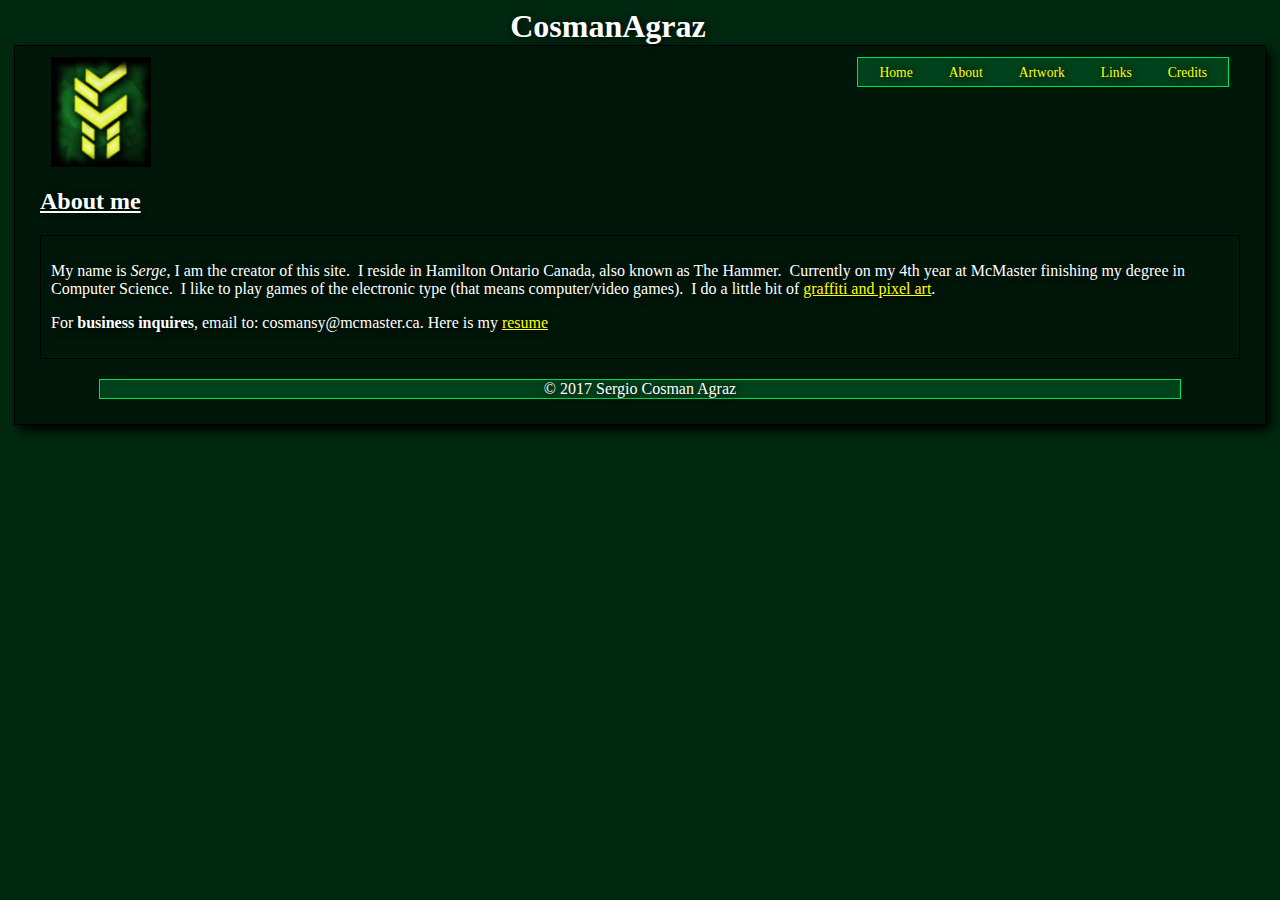
==== about.html @ 0ebdb231 "site ready to go" ====
<!DOCTYPE>
<html>
	<head>
		<title>Sergio Cosman Agraz</title>
		<!-- swa% -->
		<link rel="stylesheet" type="text/css" href="css/gunner.css">
		<!-- Javascript tings-->
		<script src="update.js"></script>
		<!-- The Meta -->
		<meta name="viewport" content="width=device-width, initial-scale=1.0">
		<meta charset="UTF-8">
		<meta name="language" content="English">
		<meta name="keywords" content="CosmanAgraz, SLUG_GUNNER, SCA, SCA SSBM, 4graz">
		<meta name="author" content="Sergio Cosman Agraz">
	</head>
	<body>
		<h1 align="center">CosmanAgraz</h1>
		<div id="wrapper">
			<div id="header">
				<img class="logo" src="imgs/logo.png" alt="logo.png" width="100" height="110">
				<!-- Nav bar -->
				<div id="navbar">
					<ul>
						<li>
							<a href="./index.html">Home</a>
						</li>
						<li>
							<a href="./about.html">About</a>
						</li>
						<li>
							<a href="./artwork.html">Artwork</a>
						</li>
						<li>
							<a href="./links.html">Links</a>
						</li>
						<li>
							<a href="./credits.html">Credits</a>
						</li>
					</ul>
				</div>
			</div>
			<div id="main" align="left">
				<h2 align="left"><u>About me</u></h2>
				<div class="content">
	<!--				Body of the document begins here			-->
				<p>
				My name is <i>Serge</i>, I am the creator of this site. &nbsp;I reside in Hamilton Ontario Canada, also known as The Hammer. 
				&nbsp;Currently on my 4th year at McMaster finishing my degree in Computer Science. &nbsp;I like to play games of the electronic 
				type (that means computer/video games). &nbsp;I do a little bit of <a href="./artwork.html">graffiti and pixel art</a>.  
				</p>
				
				<p>
					For <b>business inquires</b>, email to: cosmansy@mcmaster.ca.  Here is my <a href=" documents/resume2017.pdf">resume</a>
				</p>
				
	<!--				Body of the document ends here				-->
				</div>
				<div id="footer" align="center">
				&copy; 2017 Sergio Cosman Agraz
				</div>
			</div>
		</div>
	</body>
</html>
---- css/gunner.css ----
body{
	min-width:600px;
	color:#FFFFFF;
	background-color:#002811;
	font-family:Calibri;
	text-shadow: 1px 1px 10px #000000;
}

h1{
	position:static;
	max-width:1200px;
	min-width:320px;
	margin:0%;
}

/* hyperlink CSS */
a:link {
    color: #ffff00;
}

a:visited {
    color: #00ffff;
}

/*hyperlink end*/

#wrapper{
	position:static;
	border: 1px solid black;
	max-width:1200px;
	min-width:320px;
	margin:0 auto;
	padding-left:2%;
	padding-right:2%;
	padding-bottom:2%;
	background-color:#00170A;
	box-shadow:5px 5px 10px #000000;
	*z-index: -1;
}



#header{
	border:10px;
	padding:1px;
}

img.logo{
	margin-top:10px;
	margin-left:10px;
}

#main{

}

.content{
	position:relative;
	border: 1px solid black;
	padding:10px;
	margin-bottom:20px;
}

img.screenshot{
	position:relative;
	
}

/*navbar CSS*/

#navbar {
	position:relative;
	float:right;
	margin-top:10px;
	margin-right:10px;
}
ul{
	position:relative;
    margin:auto;
    padding: 5px;
    background-color:#00421B;
    list-style-type:none;
    border-style:solid;
	border-width:1px;
	border-color:#00DF59;
}

li{
	position:relative;
	margin:0px;
	display:inline;
	text-align:center;
	list-style:none;
}

li a{
	position:relative;
	float:center;
    padding: 6px 16px;
	font-size:85%;
    text-decoration:none;
    color:#FFFFFF;
}

li a:hover{
	padding-top:8px;
	background-color:#00DF59;
	color:#000000;
	text-shadow: 1px 1px 10px #FFFFFF;
}

dt{
	font-weight:bold;
	font-size:120%;
}
p{
	font-size:100%;
	list-style-type:circle;
}

ul{
	font-size:100%;
}

/*Navbar end */

.terminalblock{
	background-color:#000000;
	margin:auto;
	padding-left:50px;
	padding-right:50px;
	padding-top:10px;
	padding-bottom:10px;
	*position:relative;
	border-style:dashed;
	border-width:1px;
	font-family:Courier;
	border-color:#B9AF00;
	font-size:100%;
}

.codeblock{
	background-color:#00240F;
	margin:auto;
	padding-left:50px;
	padding-right:50px;
	padding-top:10px;
	padding-bottom:10px;
	*position:relative;
	border-style:dashed;
	border-width:1px;
	font-family:Courier;
	border-color:#B9AF00;
	font-size:100%;
}

#footer{
	float:center;
	background-color:#00421B;
	margin:auto;
	*position:relative;
	width:90%;
	border-style:solid;
	border-width:1px;
	border-color:#00DF59;
}
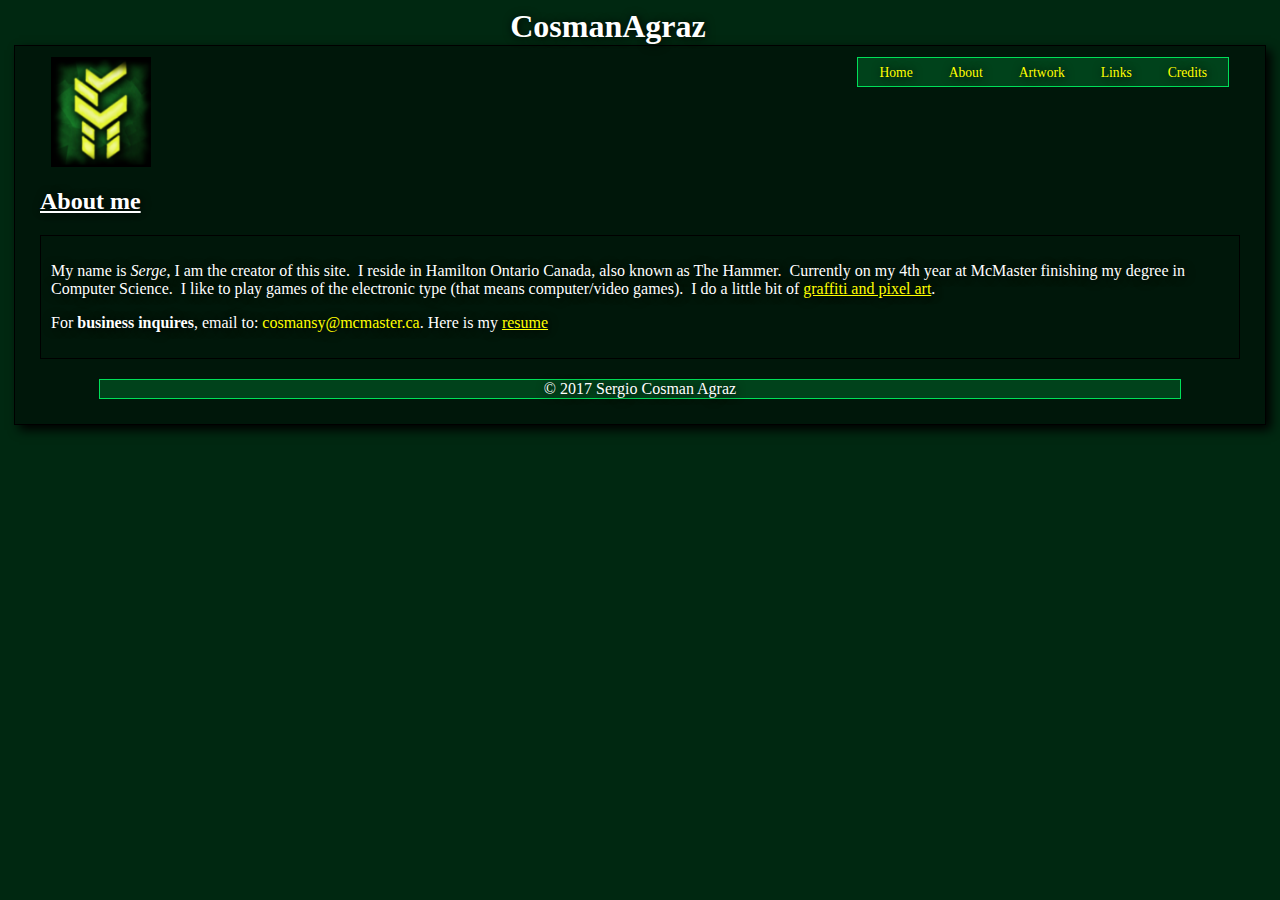
==== commit 39d21814: "added favicon and updated link page" ====
--- a/about.html
+++ b/about.html
@@ -4,6 +4,7 @@
 		<title>Sergio Cosman Agraz</title>
 		<!-- swa% -->
 		<link rel="stylesheet" type="text/css" href="css/gunner.css">
+		<link rel="icon" href="imgs/logo.png">
 		<!-- Javascript tings-->
 		<script src="update.js"></script>
 		<!-- The Meta -->
@@ -50,7 +51,7 @@
 				</p>
 				
 				<p>
-					For <b>business inquires</b>, email to: cosmansy@mcmaster.ca.  Here is my <a href=" documents/resume2017.pdf">resume</a>
+					For <b>business inquires</b>, email to: <span style="color:#ffff00">cosmansy@mcmaster.ca</span>.  Here is my <a href=" documents/resume2017.pdf">resume</a>
 				</p>
 				
 	<!--				Body of the document ends here				-->
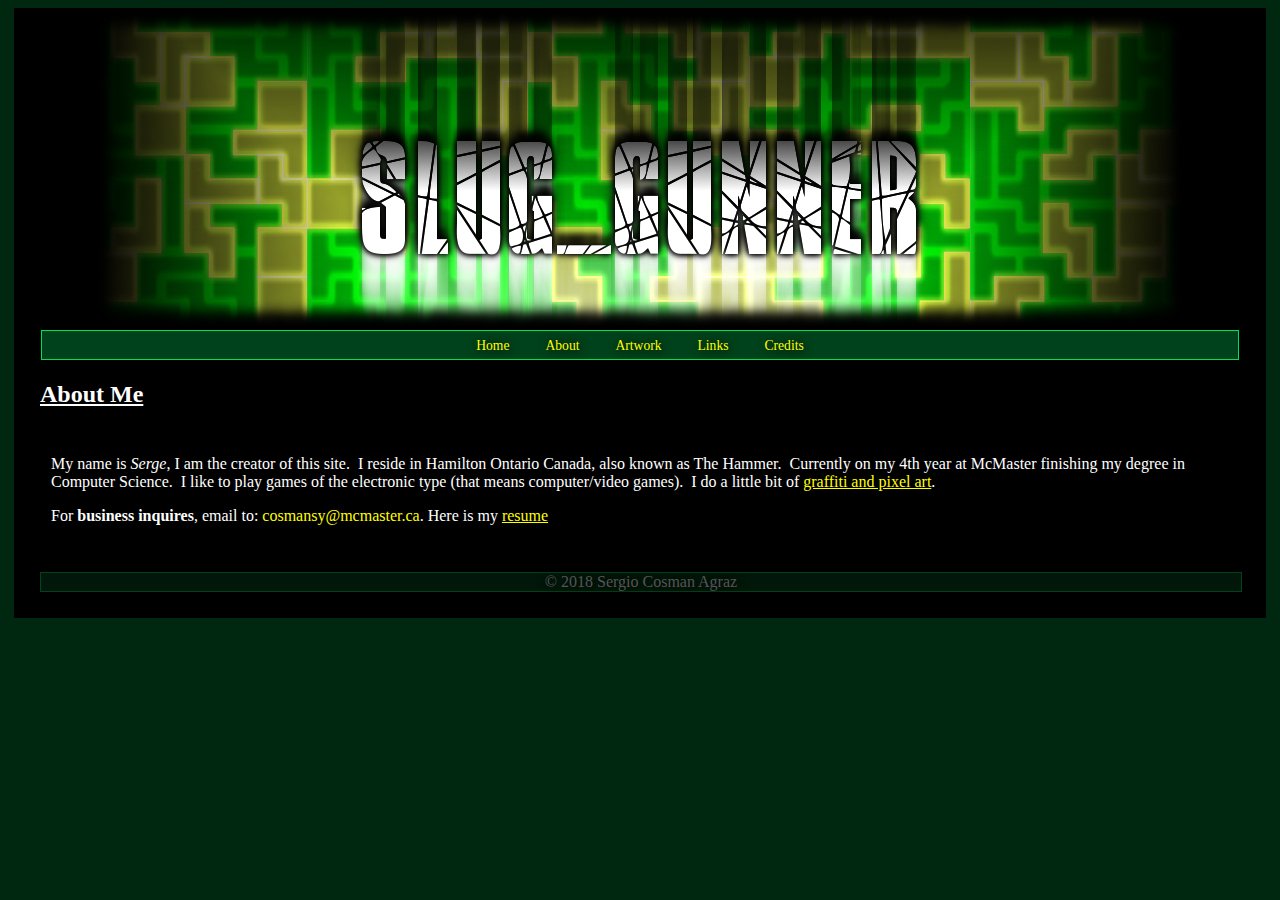
==== commit eec52249: "changed site design" ====
--- a/about.html
+++ b/about.html
@@ -1,65 +1,66 @@
-<!DOCTYPE>
+<!DOCTYPE html>
 <html>
-	<head>
-		<title>Sergio Cosman Agraz</title>
-		<!-- swa% -->
-		<link rel="stylesheet" type="text/css" href="css/gunner.css">
-		<link rel="icon" href="imgs/logo.png">
-		<!-- Javascript tings-->
-		<script src="update.js"></script>
-		<!-- The Meta -->
-		<meta name="viewport" content="width=device-width, initial-scale=1.0">
-		<meta charset="UTF-8">
-		<meta name="language" content="English">
-		<meta name="keywords" content="CosmanAgraz, SLUG_GUNNER, SCA, SCA SSBM, 4graz">
-		<meta name="author" content="Sergio Cosman Agraz">
-	</head>
-	<body>
-		<h1 align="center">CosmanAgraz</h1>
-		<div id="wrapper">
-			<div id="header">
-				<img class="logo" src="imgs/logo.png" alt="logo.png" width="100" height="110">
-				<!-- Nav bar -->
-				<div id="navbar">
-					<ul>
-						<li>
-							<a href="./index.html">Home</a>
-						</li>
-						<li>
-							<a href="./about.html">About</a>
-						</li>
-						<li>
-							<a href="./artwork.html">Artwork</a>
-						</li>
-						<li>
-							<a href="./links.html">Links</a>
-						</li>
-						<li>
-							<a href="./credits.html">Credits</a>
-						</li>
-					</ul>
-				</div>
-			</div>
-			<div id="main" align="left">
-				<h2 align="left"><u>About me</u></h2>
-				<div class="content">
-	<!--				Body of the document begins here			-->
-				<p>
-				My name is <i>Serge</i>, I am the creator of this site. &nbsp;I reside in Hamilton Ontario Canada, also known as The Hammer. 
-				&nbsp;Currently on my 4th year at McMaster finishing my degree in Computer Science. &nbsp;I like to play games of the electronic 
-				type (that means computer/video games). &nbsp;I do a little bit of <a href="./artwork.html">graffiti and pixel art</a>.  
-				</p>
-				
-				<p>
-					For <b>business inquires</b>, email to: <span style="color:#ffff00">cosmansy@mcmaster.ca</span>.  Here is my <a href=" documents/resume2017.pdf">resume</a>
-				</p>
-				
-	<!--				Body of the document ends here				-->
-				</div>
-				<div id="footer" align="center">
-				&copy; 2017 Sergio Cosman Agraz
-				</div>
-			</div>
-		</div>
-	</body>
-</html>+  <head>
+    <title>SLUG_GUNNER</title>
+    <!-- swa% -->
+    <link rel="stylesheet" type="text/css" href="css/gunner.css">
+    <link rel="icon" href="imgs/logo.png">
+    <!-- Javascript tings-->
+    <script src="update.js"></script>
+    <!-- The Meta -->
+    <meta name="viewport" content="width=device-width, initial-scale=1.0">
+    <meta charset="UTF-8">
+    <meta name="language" content="English">
+    <meta name="keywords" content="CosmanAgraz, SLUG_GUNNER, SCA, 4graz">
+    <meta name="author" content="Sergio Cosman Agraz">
+  </head>
+  <body>
+    <div id="wrapper">
+      <div id="header">
+        <img class="banner" src="imgs/banner.png" alt="SLUG_GUNNER" width="1104" height="440">
+        <!--<h1 align="center">CosmanAgraz</h1>-->
+        <!--<img class="logo" src="imgs/logo.png" alt="logo.png" width="100" height="110">-->
+        <!-- Nav bar -->
+        <div id="navbar">
+          <ul class="navbar">
+            <li>
+              <a href="./index.html">Home</a>
+            </li>
+            <li>
+              <a href="./about.html">About</a>
+            </li>
+            <li>
+              <a href="./artwork.html">Artwork</a>
+            </li>
+            <li>
+              <a href="./links.html">Links</a>
+            </li>
+            <li>
+              <a href="./credits.html">Credits</a>
+            </li>
+          </ul>
+        </div>
+        <!-- Nav bar ends -->
+      </div>
+      <div id="main" align="left">
+        <h2 align="left"><u>About Me</u></h2>
+          <div class="content">
+          <!--                            Body of the document begins here                        -->
+            <p>
+            My name is <i>Serge</i>, I am the creator of this site. &nbsp;I reside in Hamilton Ontario Canada, also known as The Hammer.
+            &nbsp;Currently on my 4th year at McMaster finishing my degree in Computer Science. &nbsp;I like to play games of the electronic
+            type (that means computer/video games). &nbsp;I do a little bit of <a href="./artwork.html">graffiti and pixel art</a>.
+            </p>
+
+            <p>
+              For <b>business inquires</b>, email to: <span style="color:#ffff00">cosmansy@mcmaster.ca</span>.  Here is my <a href=" documents/resume2017.pdf">resume</a>
+            </p>
+            <!--                            Body of the document ends here                          -->
+          </div>
+        <div id="footer" align="center">
+          &copy; 2018 Sergio Cosman Agraz
+        </div>
+      </div>
+    </div>
+  </body>
+</html>
--- a/css/gunner.css
+++ b/css/gunner.css
@@ -29,25 +29,31 @@
 	border: 1px solid black;
 	max-width:1200px;
 	min-width:320px;
-	margin:0 auto;
+	margin: auto;
 	padding-left:2%;
 	padding-right:2%;
 	padding-bottom:2%;
-	background-color:#00170A;
-	box-shadow:5px 5px 10px #000000;
+	background-color:#000000;
+	/*old color bg color: #00170A*/
+	/*box-shadow:5px 5px 10px #000000;*/
 	*z-index: -1;
 }
 
 
 
 #header{
+	margin:auto;
+	text-align: center;
 	border:10px;
 	padding:1px;
 }
 
-img.logo{
-	margin-top:10px;
-	margin-left:10px;
+img.banner{
+	margin:auto;
+	text-align: center;
+	width:auto;
+	max-width:100%;
+	height:auto;
 }
 
 #main{
@@ -63,49 +69,47 @@
 
 img.screenshot{
 	position:relative;
-	
+
 }
 
 /*navbar CSS*/
 
 #navbar {
 	position:relative;
-	float:right;
-	margin-top:10px;
-	margin-right:10px;
 }
-ul{
+ul.navbar{
 	position:relative;
-    margin:auto;
-    padding: 5px;
-    background-color:#00421B;
-    list-style-type:none;
-    border-style:solid;
+	float:center;
+  margin:auto;
+  padding: 5px;
+  background-color:#00421B;
+  list-style-type:none;
+  border-style:solid;
 	border-width:1px;
 	border-color:#00DF59;
+	font-size:100%
 }
 
-li{
+ul.navbar li{
 	position:relative;
+	float:center;
 	margin:0px;
 	display:inline;
 	text-align:center;
 	list-style:none;
 }
 
-li a{
+ul.navbar li a{
 	position:relative;
 	float:center;
-    padding: 6px 16px;
+  padding: 6px 16px;
 	font-size:85%;
-    text-decoration:none;
-    color:#FFFFFF;
+  text-decoration:none;
 }
 
-li a:hover{
+ul.navbar li a:hover{
 	padding-top:8px;
 	background-color:#00DF59;
-	color:#000000;
 	text-shadow: 1px 1px 10px #FFFFFF;
 }
 
@@ -116,10 +120,6 @@
 p{
 	font-size:100%;
 	list-style-type:circle;
-}
-
-ul{
-	font-size:100%;
 }
 
 /*Navbar end */
@@ -155,12 +155,12 @@
 }
 
 #footer{
-	float:center;
-	background-color:#00421B;
+	background-color:#00170A;
+	color:#555555;
 	margin:auto;
 	*position:relative;
-	width:90%;
+	width:100%;
 	border-style:solid;
 	border-width:1px;
-	border-color:#00DF59;
-}+	border-color:#00421B;
+}
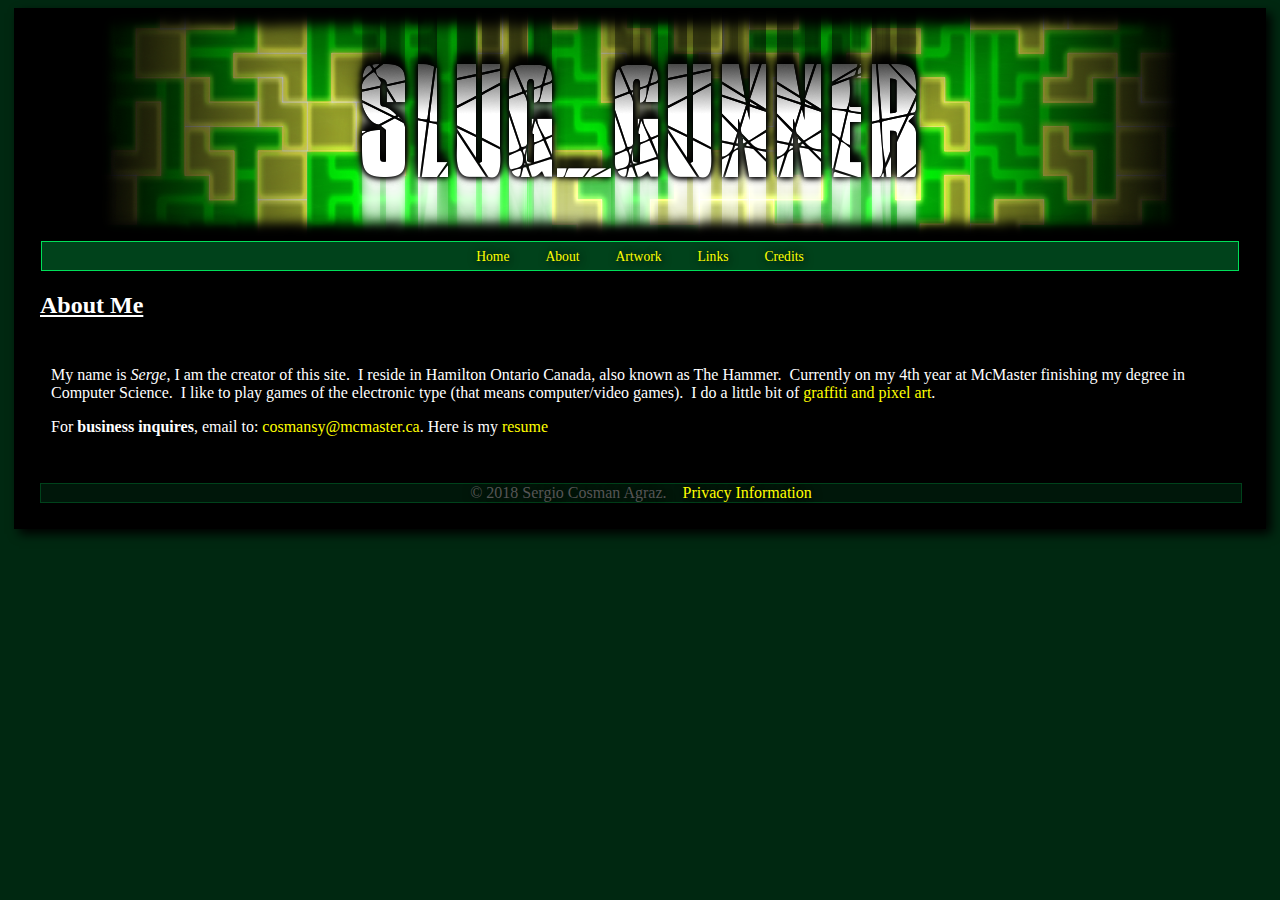
==== commit 4b5cb9d9: "added titles, privacy page, and Cultris guide edited by Explo" ====
--- a/about.html
+++ b/about.html
@@ -1,7 +1,7 @@
 <!DOCTYPE html>
 <html>
   <head>
-    <title>SLUG_GUNNER</title>
+    <title>About</title>
     <!-- swa% -->
     <link rel="stylesheet" type="text/css" href="css/gunner.css">
     <link rel="icon" href="imgs/logo.png">
@@ -58,7 +58,7 @@
             <!--                            Body of the document ends here                          -->
           </div>
         <div id="footer" align="center">
-          &copy; 2018 Sergio Cosman Agraz
+          &copy; 2018 Sergio Cosman Agraz. &nbsp;&nbsp; <a href="./privacy.html">Privacy Information</a>
         </div>
       </div>
     </div>
--- a/css/gunner.css
+++ b/css/gunner.css
@@ -16,6 +16,7 @@
 /* hyperlink CSS */
 a:link {
     color: #ffff00;
+	text-decoration:none;
 }
 
 a:visited {
@@ -35,7 +36,7 @@
 	padding-bottom:2%;
 	background-color:#000000;
 	/*old color bg color: #00170A*/
-	/*box-shadow:5px 5px 10px #000000;*/
+	box-shadow:5px 5px 10px #000000;
 	*z-index: -1;
 }
 
@@ -48,12 +49,20 @@
 	padding:1px;
 }
 
+/*Images*/
 img.banner{
 	margin:auto;
-	text-align: center;
+	float:center;
 	width:auto;
 	max-width:100%;
 	height:auto;
+}
+
+.cultris{
+	display:block;
+	margin-left:auto;
+	margin-right:auto;
+	max-width:100%;
 }
 
 #main{
@@ -80,11 +89,11 @@
 ul.navbar{
 	position:relative;
 	float:center;
-  margin:auto;
-  padding: 5px;
-  background-color:#00421B;
-  list-style-type:none;
-  border-style:solid;
+	margin:auto;
+	padding: 5px;
+	background-color:#00421B;
+	list-style-type:none;
+	border-style:solid;
 	border-width:1px;
 	border-color:#00DF59;
 	font-size:100%
@@ -102,9 +111,9 @@
 ul.navbar li a{
 	position:relative;
 	float:center;
-  padding: 6px 16px;
+	padding: 6px 16px;
 	font-size:85%;
-  text-decoration:none;
+	text-decoration:none;
 }
 
 ul.navbar li a:hover{
@@ -124,6 +133,22 @@
 
 /*Navbar end */
 
+table, th, td{
+  text-align:center;
+  table-layout: fixed;
+  width: 100%;
+  border-collapse: collapse;
+  border: 3px solid #FFFFFF;
+}
+
+th, td{
+  text-align:center;
+  table-layout: fixed;
+  width: 100%;
+  border-collapse: collapse;
+  border: 1px solid #FFFFFF;
+}
+
 .terminalblock{
 	background-color:#000000;
 	margin:auto;
@@ -140,7 +165,8 @@
 }
 
 .codeblock{
-	background-color:#00240F;
+	color:#AAAAAA;
+	background-color:#000000;
 	margin:auto;
 	padding-left:50px;
 	padding-right:50px;
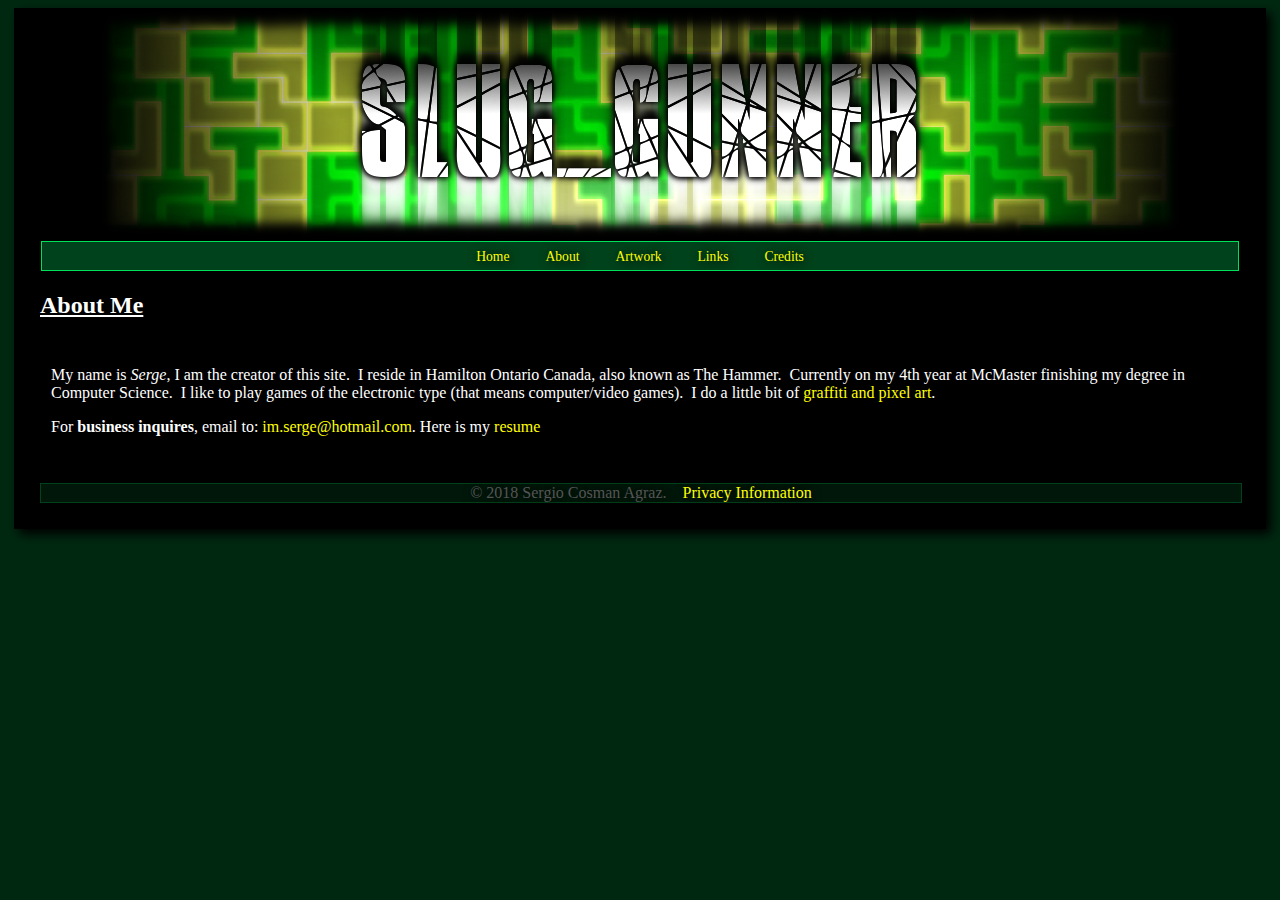
==== commit b228a76c: "fixed email" ====
--- a/about.html
+++ b/about.html
@@ -53,7 +53,7 @@
             </p>
 
             <p>
-              For <b>business inquires</b>, email to: <span style="color:#ffff00">cosmansy@mcmaster.ca</span>.  Here is my <a href=" documents/resume2017.pdf">resume</a>
+              For <b>business inquires</b>, email to: <span style="color:#ffff00">im.serge@hotmail.com</span>.  Here is my <a href=" documents/resume2017.pdf">resume</a>
             </p>
             <!--                            Body of the document ends here                          -->
           </div>
